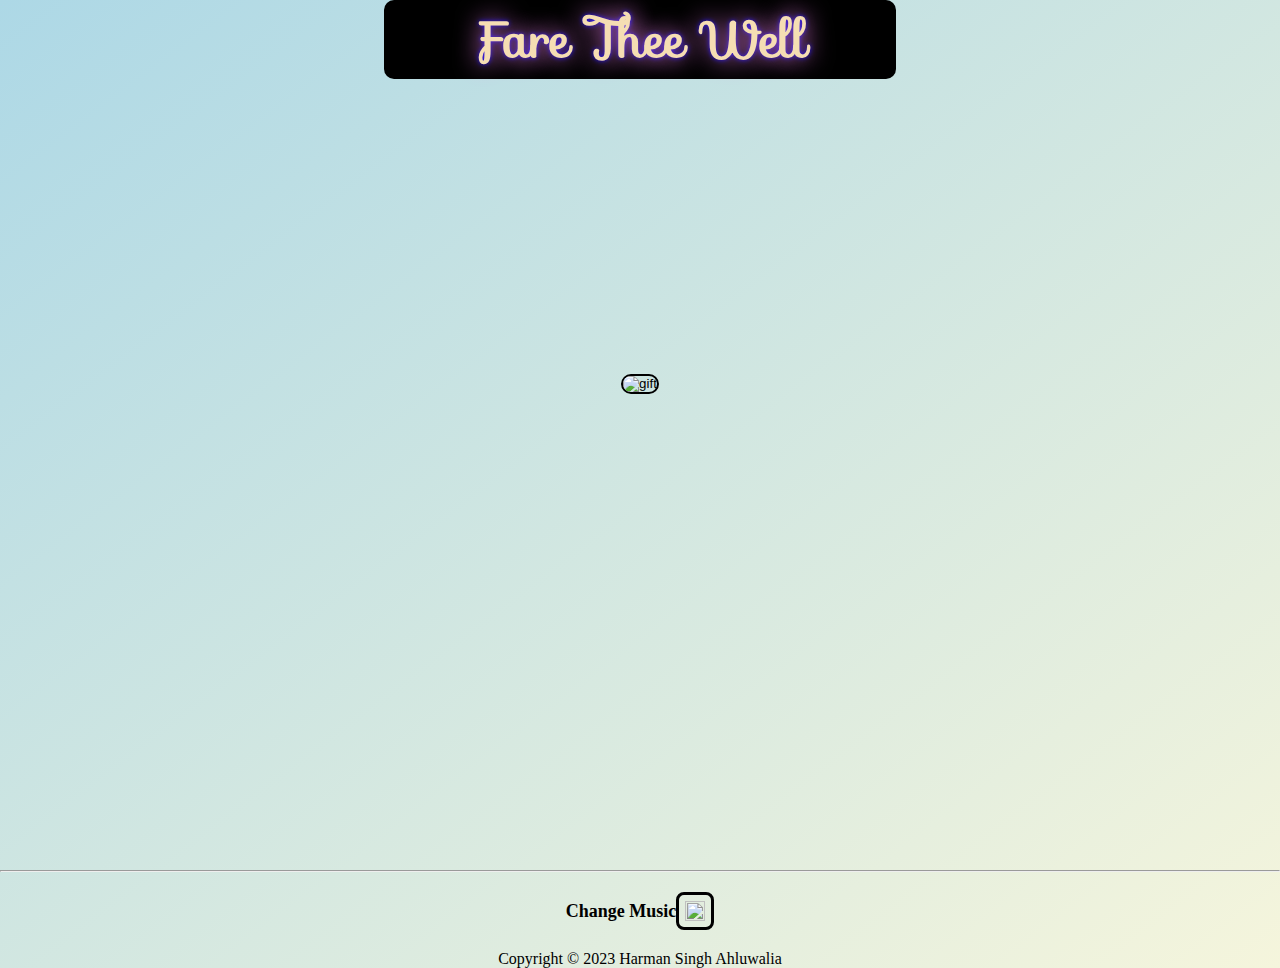
==== index.html @ 5f8252a6 "Update and rename Main.html to index.html" ====
<!DOCTYPE html>
<html lang="en">
<head>
    <meta charset="UTF-8">
    <meta name="viewport" content="width=device-width, initial-scale=1.0">
    <title>Main</title>
    <link rel="stylesheet" href="https://fonts.googleapis.com/css?family=Sofia">

    <link rel="stylesheet" href="https://fonts.googleapis.com/css?family=Cookie">
    <link rel="stylesheet" href="style.css">
</head>
<body>
    <header><h1>Fare Thee Well</h1></header>
    
<div id="container">
<div id="content">
    <div id="div1">
        <img id="img1" src="https://images.pexels.com/photos/699953/pexels-photo-699953.jpeg?auto=compress&cs=tinysrgb&w=600" alt="img1">
       <!-- --><div id="txt1"> Jai </div>
        <img id="top" class="gif" src="https://cdn-icons-png.flaticon.com/128/6751/6751372.png" alt="">
        <img id="img2" src="https://images.pexels.com/photos/699953/pexels-photo-699953.jpeg?auto=compress&cs=tinysrgb&w=600" alt="img2">
    </div>
    <div id="div2">
        <img id="hug" src="https://cdn-icons-png.flaticon.com/128/7081/7081266.png">
        <img id="left" class="gif" src="https://cdn-icons-png.flaticon.com/128/64/64945.png" alt="">
        <button id="btn" onclick="change()"><img id="box" src="https://images.pexels.com/photos/1303079/pexels-photo-1303079.jpeg?auto=compress&cs=tinysrgb&w=600" alt="gift"></button>
        <img id="right" class="gif" src="https://cdn-icons-png.flaticon.com/128/64/64863.png" alt="">
        <img id="people" src="https://cdn-icons-png.flaticon.com/128/2408/2408095.png" alt="">
    </div>
    <div id="div3">
        <img id="img3" src="https://images.pexels.com/photos/699953/pexels-photo-699953.jpeg?auto=compress&cs=tinysrgb&w=600" alt="img3">
        <div id="txt2"> Veeru </div>
        <img id="bottom" class="gif" src=" https://cdn-icons-png.flaticon.com/128/64/64907.png" alt="">
        <img id="img4" src="https://images.pexels.com/photos/699953/pexels-photo-699953.jpeg?auto=compress&cs=tinysrgb&w=600" alt="img4">
    </div>
</div>
</div>
<h3 id="h3">15 years of friendship and counting...</h3>
<hr>
<audio  src="Teri.mp3" id="my_audio" loop="loop" ></audio>
<footer><div>Change Music<button id="m-bttn" onclick="song()"><img id="Music" src="https://cdn-icons-png.flaticon.com/128/500/500148.png" alt=""></button></div>
    <p>Copyright © 2023 Harman Singh Ahluwalia</p>
</footer>
<script>
    const arr=["Teri.mp3","sec.mp3","third.mp3"];
	let c=0;
    function change(){
        document.getElementById("my_audio").play();
        document.getElementById("box").setAttribute("src", "https://images.pexels.com/photos/1303084/pexels-photo-1303084.jpeg?auto=compress&cs=tinysrgb&w=600");
        document.getElementById("img1").style.animationName= "image1";
        document.getElementById("top").style.animationName= "move1";
        document.getElementById("txt1").style.animationName= "txt1";
        document.getElementById("img2").style.animationName= "image2";
        document.getElementById("right").style.animationName= "move2";
      document.getElementById("img4").style.animationName= "  image4";
      document.getElementById("bottom").style.animationName= "move3";
      document.getElementById("txt2").style.animationName= "txt2";
      document.getElementById("img3").style.animationName= "  image3";
      document.getElementById("left").style.animationName= "move4";
      document.getElementById("hug").style.animationName= "hand";
      document.getElementById("people").style.animationName= "hugs";
      document.getElementById("h3").style.opacity="1";
    }

    function song(){
		document.getElementById("my_audio").setAttribute("src", arr[c]);
	 document.getElementById("my_audio").play();
	 c++;
	 if(c>=3)
	 c=0;
	 }
</script>
</body>
</html>
---- style.css ----
*{
    margin: 0px;
    padding: 0px;
}
h1{
        width: 40%;
        font-family: "Sofia", sans-serif;               text-align:center;              font-size:50px;
	    color:wheat;   background-color:black;      border-radius: 10px;
        text-shadow: 0 0 25px violet, 0 0 5px blue;  margin-bottom: 5px;
}
#h3{
    margin-top:60px ;
    margin-bottom: 60px;
    text-align: center;
    color:crimson; font-size:60px;
    font-family: 'Cookie', serif;
    font-weight: 700; opacity: 0;
}
header{
    display: flex;justify-content: center;
}
body{
    background-image: linear-gradient(to bottom right, lightblue, beige);
}
#hug{
    height: 70px;    width: 70px;   position: absolute;   opacity: 0;  animation-duration: 3s;
    animation-fill-mode:forwards; animation-delay: 13.5s; margin-left: 52.5%;
}
@keyframes hand{
    0%{opacity: 0;}
    100%{opacity: 1;}
}
#people{
    height: 70px;   width: 70px;    position: absolute;  opacity: 0; animation-duration: 3s;
    animation-fill-mode:forwards; animation-delay: 13.5s;margin-right: 52.5%;
}
@keyframes hugs{
    0%{opacity: 0;}
    100%{opacity: 1;}
}
#container{
    display: flex;
    justify-content: center;
    /*border: 1px solid rebeccapurple;*/
}
#content{
    width: 70%;
    height: auto;/*border: 1px solid red;*/
}
#btn{
    background-color:inherit;   cursor: pointer;
    border: none;
}
#div1{
   width:auto;height: 200px;display: flex;justify-content: space-between;align-items: center;
}
#div2{
   width:auto;height: 200px;display: flex;justify-content: space-around; align-items: center;
}
#div3{
   width: auto;height: 200px;display: flex;justify-content: space-between;align-items: center;
}
#img1{
    width: auto;
    height: 200px;border-radius: 10px;border: 2px solid black;
    opacity: 0;
    animation-duration: 3s;
    animation-fill-mode:forwards ;
}
@keyframes image1{
from{opacity: 0;}
to{opacity: 1;}
}
#top{
    animation-duration: 2.5s;
    animation-delay: 2s;
    animation-fill-mode:backwards ;
    position: relative;
    opacity: 0;
}
@keyframes move1{
    0%{left:-20%;opacity: 0;}
    100%{left: 20%;opacity: 1;}
}
#img2{
    width: auto;
    height: 200px;border-radius: 10px; border: 2px solid black;
    opacity: 0;
    animation-duration: 3s;
    animation-fill-mode:forwards ;    animation-delay: 4s;
}
@keyframes image2{
    from{opacity: 0;}
    to{opacity: 1;}
}
#right{
    animation-duration: 2.5s;
    animation-fill-mode:backwards ;  animation-delay: 5s;
    position: relative;
    opacity: 0;
}
@keyframes move2{
    0%{top:-30%;opacity: 0;}
    100%{top: 30%;opacity: 1;}
}
#box{
    width: auto;
    height: 200px;border-radius: 10px;  border: 2px solid black;
}
#img3{
    width: auto;
    height: 200px;border-radius: 10px; border: 2px solid black;
    opacity: 0;
    animation-duration: 3s;
    animation-fill-mode:forwards ;    animation-delay: 8.5s;
}
@keyframes image3{
    from{opacity: 0;}
    to{opacity: 1;}
}
#left{
    animation-duration: 3s;
    animation-fill-mode:backwards ;animation-delay: 10.5s;
    position: relative;
    opacity: 0;
}
@keyframes move4{
    0%{top:30%;opacity: 0;}
    100%{top: -30%;opacity: 1;}
}

#img4{
    width: auto;   opacity: 0;
    height: 200px;border-radius: 10px; border: 2px solid black;
    animation-duration: 3s;
    animation-fill-mode:forwards ;    animation-delay: 6.5s;
}
@keyframes image4{
    from{opacity: 0;}
    to{opacity: 1;}
}
#bottom{
    animation-duration: 2.5s;
    animation-fill-mode:backwards ;  animation-delay: 7.5s;
    position: relative;
    opacity: 0;
}
@keyframes move3{
    0%{left:20%;opacity: 0;}
    100%{left: -20%;opacity: 1;}
}
.gif{
    height: 70px; width: auto; align-self: center;
}
#Music{
    width: 20px;
    height: 20px;
    border-radius: 8px;
    border: 3px solid black; padding: 6px;
}
#m-bttn{
    background-color:inherit;
    border: none;
    cursor: pointer;
}
footer div{
    font-size: 18px;
    font-weight: 700;
    display: flex;
    align-items: center;
    justify-content: center;
   margin-top: 20px;
}
footer p{
    margin-top: 20px;
    text-align: center;
}
#txt1{
    margin-left:33% ;       font-family: "Cookie", sans-serif;   font-size: 45px;font-weight: 800; color:crimson; text-shadow: 5px 5px 10px black;
    position: absolute;
    opacity: 0;
    animation-duration: 3s;
    animation-fill-mode:forwards ;animation-delay: 4s;
}
@keyframes txt1{
    0%{opacity: 0;}
    100%{opacity: 1;}
}
#txt2{
    margin-left:30% ;   font-family: "Sofia", sans-serif;  font-size: 45px; font-weight: 800; color: crimson; text-shadow: 5px 5px 10px black;
    position: absolute;
    opacity: 0;
    animation-duration: 3s;
    animation-fill-mode:forwards; animation-delay: 9s;
}
@keyframes txt2{
    0%{opacity: 0;}
    100%{opacity: 1;}
}
@media only screen and (max-width: 600px) {
    
    #content{
        width: 100%;
    }
    #img1,#img2,#img3,#img4{
        width: 120px;
        height: 150px;
    }
    #box{
        width: 200px;
        height: 150px;
    }
    #txt1,#txt2{
        font-size: 30px;
        font-weight: 800;
        margin-left:150px;
    }
    #txt1{
        margin-left: 180px;
    }
    .gif{
        height: 30px;
        width: 50px;
    }
    @keyframes move1{
        0%{left:-60px;opacity: 0;}
        100%{left: 60px;opacity: 1;}
    }
    @keyframes move3{
        0%{left:53px;opacity: 0;}
        100%{left: -50px;opacity: 1;}
    }
    h1{
        width: 80%;
        font-size: 40px; margin-bottom: 0px;
    }
    
    #people{
        width:50px ;height: 50px;
        margin-right: 300px;
    }
    #hug{
        width: 50px;height:50px ;
        margin-left: 300px;
    }
   #h3{
    margin-top: 30px;
    margin-bottom: 30px;
    font-size: 30px;
   }
  }
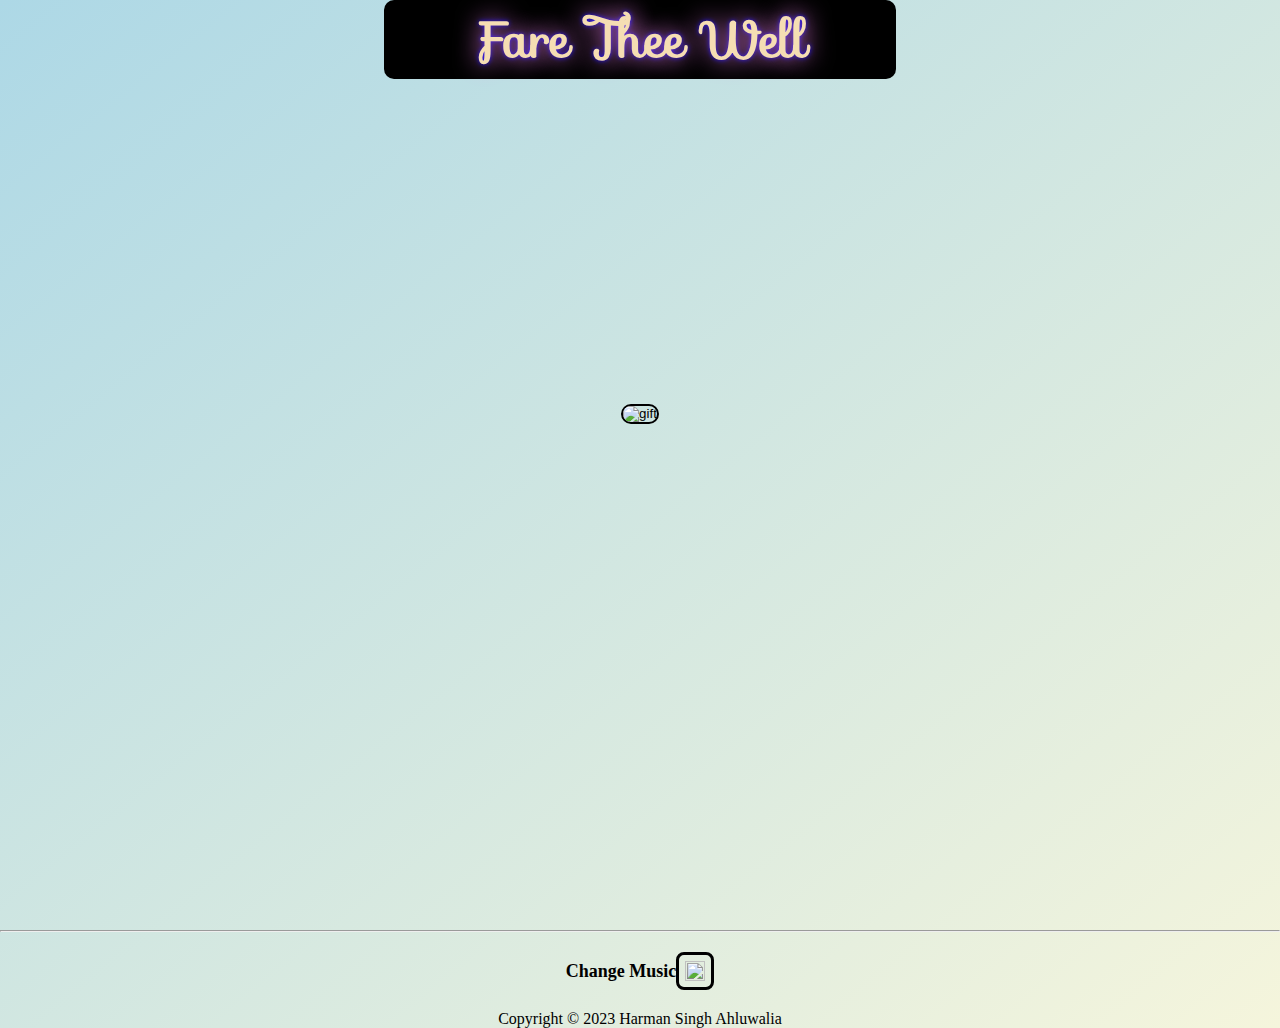
==== commit 8ddea2ef: "Update index.html" ====
--- a/index.html
+++ b/index.html
@@ -1,6 +1,10 @@
 <!DOCTYPE html>
 <html lang="en">
 <head>
+<link rel="apple-touch-icon" sizes="180x180" href="apple-touch-icon.png">
+<link rel="icon" type="image/png" sizes="32x32" href="favicon-32x32.png">
+<link rel="icon" type="image/png" sizes="16x16" href="favicon-16x16.png">
+<link rel="manifest" href="/site.webmanifest">
     <meta charset="UTF-8">
     <meta name="viewport" content="width=device-width, initial-scale=1.0">
     <title>Main</title>
@@ -15,10 +19,10 @@
 <div id="container">
 <div id="content">
     <div id="div1">
-        <img id="img1" src="https://images.pexels.com/photos/699953/pexels-photo-699953.jpeg?auto=compress&cs=tinysrgb&w=600" alt="img1">
+        <img id="img1" src="one.jpg" alt="img1">
        <!-- --><div id="txt1"> Jai </div>
         <img id="top" class="gif" src="https://cdn-icons-png.flaticon.com/128/6751/6751372.png" alt="">
-        <img id="img2" src="https://images.pexels.com/photos/699953/pexels-photo-699953.jpeg?auto=compress&cs=tinysrgb&w=600" alt="img2">
+        <img id="img2" src="two.jpg" alt="img2">
     </div>
     <div id="div2">
         <img id="hug" src="https://cdn-icons-png.flaticon.com/128/7081/7081266.png">
@@ -28,23 +32,24 @@
         <img id="people" src="https://cdn-icons-png.flaticon.com/128/2408/2408095.png" alt="">
     </div>
     <div id="div3">
-        <img id="img3" src="https://images.pexels.com/photos/699953/pexels-photo-699953.jpeg?auto=compress&cs=tinysrgb&w=600" alt="img3">
+        <img id="img3" src="four.jpg" alt="img3">
         <div id="txt2"> Veeru </div>
         <img id="bottom" class="gif" src=" https://cdn-icons-png.flaticon.com/128/64/64907.png" alt="">
-        <img id="img4" src="https://images.pexels.com/photos/699953/pexels-photo-699953.jpeg?auto=compress&cs=tinysrgb&w=600" alt="img4">
+        <img id="img4" src="three.jpg" alt="img4">
     </div>
 </div>
 </div>
 <h3 id="h3">15 years of friendship and counting...</h3>
 <hr>
-<audio  src="Teri.mp3" id="my_audio" loop="loop" ></audio>
+<audio  src="" id="my_audio" loop="loop" ></audio>
 <footer><div>Change Music<button id="m-bttn" onclick="song()"><img id="Music" src="https://cdn-icons-png.flaticon.com/128/500/500148.png" alt=""></button></div>
     <p>Copyright © 2023 Harman Singh Ahluwalia</p>
 </footer>
 <script>
-    const arr=["Teri.mp3","sec.mp3","third.mp3"];
+    const arr=["Kabira.mp3","Lambiyan.mp3","Yaar.mp3"];
 	let c=0;
     function change(){
+	document.getElementById("my_audio").setAttribute("src", arr[2]);
         document.getElementById("my_audio").play();
         document.getElementById("box").setAttribute("src", "https://images.pexels.com/photos/1303084/pexels-photo-1303084.jpeg?auto=compress&cs=tinysrgb&w=600");
         document.getElementById("img1").style.animationName= "image1";
--- a/style.css
+++ b/style.css
@@ -52,17 +52,17 @@
     border: none;
 }
 #div1{
-   width:auto;height: 200px;display: flex;justify-content: space-between;align-items: center;
+   width:auto;height: 230px;display: flex;justify-content: space-between;align-items: center;
 }
 #div2{
    width:auto;height: 200px;display: flex;justify-content: space-around; align-items: center;
 }
 #div3{
-   width: auto;height: 200px;display: flex;justify-content: space-between;align-items: center;
+   width: auto;height: 230px;display: flex;justify-content: space-between;align-items: center;
 }
 #img1{
     width: auto;
-    height: 200px;border-radius: 10px;border: 2px solid black;
+    height: 230px;border-radius: 10px;border: 2px solid black;
     opacity: 0;
     animation-duration: 3s;
     animation-fill-mode:forwards ;
@@ -84,7 +84,7 @@
 }
 #img2{
     width: auto;
-    height: 200px;border-radius: 10px; border: 2px solid black;
+    height: 230px;border-radius: 10px; border: 2px solid black;
     opacity: 0;
     animation-duration: 3s;
     animation-fill-mode:forwards ;    animation-delay: 4s;
@@ -109,7 +109,7 @@
 }
 #img3{
     width: auto;
-    height: 200px;border-radius: 10px; border: 2px solid black;
+    height: 230px;border-radius: 10px; border: 2px solid black;
     opacity: 0;
     animation-duration: 3s;
     animation-fill-mode:forwards ;    animation-delay: 8.5s;
@@ -131,7 +131,7 @@
 
 #img4{
     width: auto;   opacity: 0;
-    height: 200px;border-radius: 10px; border: 2px solid black;
+    height: 230px;border-radius: 10px; border: 2px solid black;
     animation-duration: 3s;
     animation-fill-mode:forwards ;    animation-delay: 6.5s;
 }
@@ -211,12 +211,12 @@
         height: 150px;
     }
     #txt1,#txt2{
-        font-size: 30px;
-        font-weight: 800;
-        margin-left:150px;
+        font-size: 25px;
+        font-weight: 700;
+        margin-left:146px;
     }
     #txt1{
-        margin-left: 180px;
+        margin-left: 165px;
     }
     .gif{
         height: 30px;
@@ -248,4 +248,14 @@
     margin-bottom: 30px;
     font-size: 30px;
    }
-  }+	#Music{
+	width: 15px;
+        height: 15px;
+	}
+	footer p{
+	font-size:10px;
+	}
+	footer div{
+	font-size:14px;
+	}
+  }
